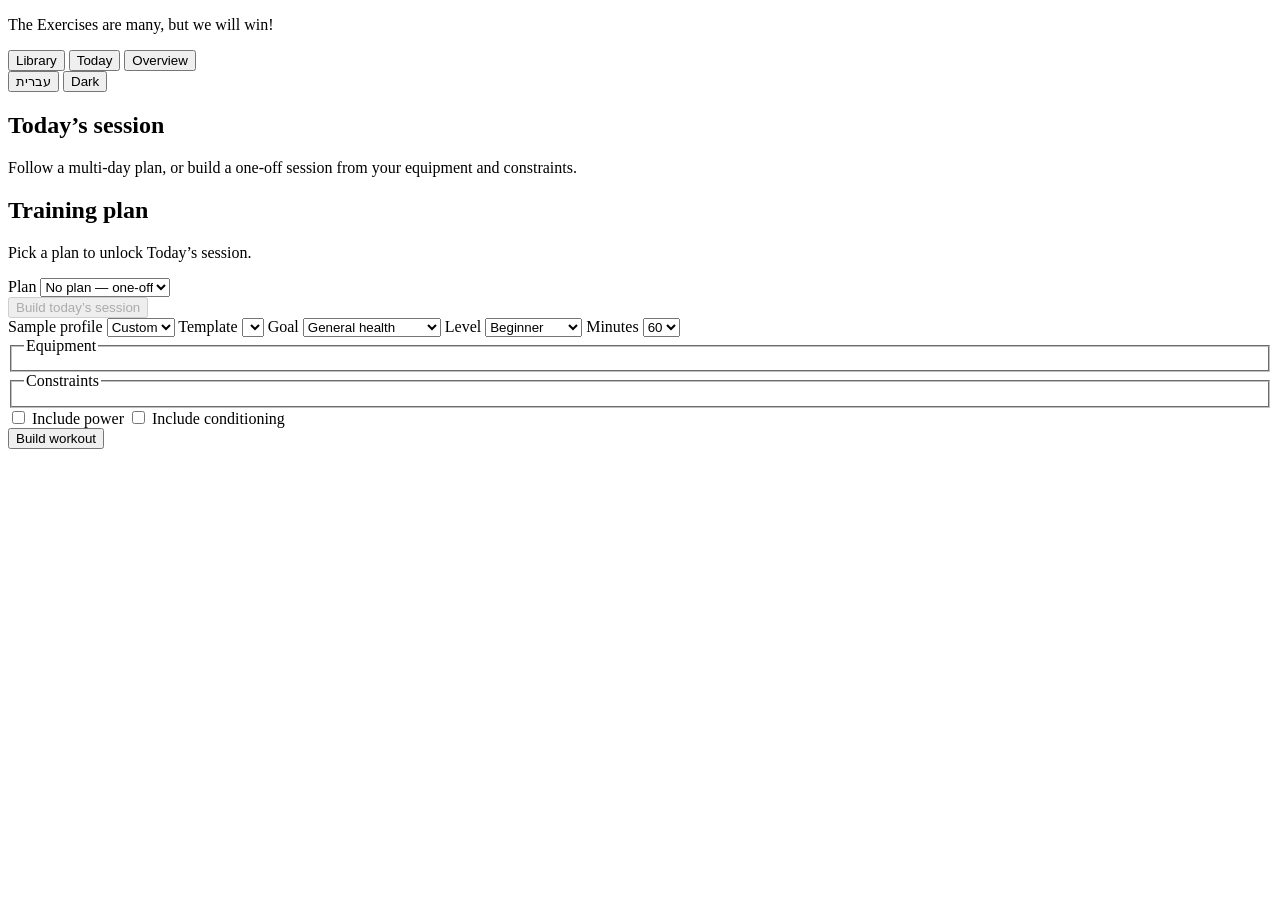
==== ui/public/index.html @ 722dbced "Add warm-up/cooldown, Today home, Hebrew UI, and demo cues. Constraint-aware prep and cooldown block" ====
<!DOCTYPE html>
<html lang="en">
<head>
  <meta charset="UTF-8" />
  <meta name="viewport" content="width=device-width, initial-scale=1" />
  <title>Tziki Gym Bro</title>
  <script>
    (function () {
      try {
        var t = localStorage.getItem("gym-trainer-theme");
        if (t === "dark" || (!t && window.matchMedia("(prefers-color-scheme: dark)").matches)) {
          document.documentElement.setAttribute("data-theme", "dark");
        }
        var lang = localStorage.getItem("gym-trainer-lang");
        if (lang === "he") {
          document.documentElement.lang = "he";
          document.documentElement.dir = "rtl";
        }
      } catch (e) {}
    })();
  </script>
  <link rel="preconnect" href="https://fonts.googleapis.com" />
  <link rel="preconnect" href="https://fonts.gstatic.com" crossorigin />
  <link href="https://fonts.googleapis.com/css2?family=Heebo:wght@500;700;800&family=IBM+Plex+Mono:wght@400;500&family=IBM+Plex+Sans:wght@400;500;600&family=Syne:wght@600;700;800&display=swap" rel="stylesheet" />
  <link rel="stylesheet" href="/styles.css" />
</head>
<body>
  <div class="noise" aria-hidden="true"></div>
  <header class="top">
    <div class="brand">
      <p class="brand-mark" data-i18n="slogan">The Exercises are many, but we will win!</p>
    </div>
    <div class="top-actions">
      <nav class="tabs" role="tablist">
        <button type="button" class="tab" data-tab="library" role="tab" aria-selected="false" data-i18n="tab_library">Library</button>
        <button type="button" class="tab is-active" data-tab="generate" role="tab" aria-selected="true" data-i18n="tab_generate">Today</button>
        <button type="button" class="tab" data-tab="overview" role="tab" aria-selected="false" data-i18n="tab_overview">Overview</button>
      </nav>
      <button type="button" id="lang-toggle" class="theme-toggle" data-i18n="lang_toggle" data-i18n-title="lang_toggle_title" title="Switch to Hebrew">עברית</button>
      <button type="button" id="theme-toggle" class="theme-toggle" aria-pressed="false" title="Toggle dark mode" data-i18n="theme_dark">Dark</button>
    </div>
  </header>

  <main>
    <section id="panel-library" class="panel" role="tabpanel" hidden>
      <div class="panel-head">
        <h1 data-i18n="library_title">Exercise library</h1>
        <p class="lede" id="library-count" data-i18n="library_loading">Loading…</p>
      </div>
      <div class="filters">
        <label class="field">
          <span data-i18n="search">Search</span>
          <input id="filter-q" type="search" data-i18n-placeholder="search_ph" placeholder="Name or cue" autocomplete="off" />
        </label>
        <label class="field">
          <span data-i18n="pattern">Pattern</span>
          <select id="filter-pattern">
            <option value="" data-i18n="all_patterns">All patterns</option>
          </select>
        </label>
        <label class="field">
          <span data-i18n="skill">Skill</span>
          <select id="filter-skill">
            <option value="" data-i18n="all_skills">All skills</option>
            <option value="beginner" data-i18n="beginner">Beginner</option>
            <option value="intermediate" data-i18n="intermediate">Intermediate</option>
            <option value="advanced" data-i18n="advanced">Advanced</option>
          </select>
        </label>
        <label class="field">
          <span data-i18n="equipment">Equipment</span>
          <select id="filter-equipment">
            <option value="" data-i18n="any">Any</option>
          </select>
        </label>
      </div>
      <div id="exercise-list" class="exercise-list"></div>
      <aside id="exercise-detail" class="detail" hidden></aside>
    </section>

    <section id="panel-generate" class="panel is-active" role="tabpanel">
      <div class="panel-head">
        <h1 data-i18n="generate_title">Today’s session</h1>
        <p class="lede" data-i18n="generate_lede">Follow a multi-day plan, or build a one-off session from your equipment and constraints.</p>
      </div>
      <section class="plan-card" id="plan-card">
        <div class="plan-card-head">
          <h2 data-i18n="plan_title">Training plan</h2>
          <p class="move-meta" id="plan-desc" data-i18n="plan_desc_empty">Pick a plan to unlock Today’s session.</p>
        </div>
        <label class="field">
          <span data-i18n="plan">Plan</span>
          <select id="plan-select">
            <option value="" data-i18n="plan_none">No plan — one-off</option>
          </select>
        </label>
        <p class="plan-today" id="plan-today-label" hidden></p>
        <div class="plan-actions">
          <button type="button" class="btn-primary" id="build-today-btn" disabled data-i18n="build_today">Build today’s session</button>
          <button type="button" class="btn-secondary" id="clear-plan-btn" hidden data-i18n="clear_plan">Clear plan</button>
        </div>
      </section>
      <div class="generate-layout">
        <form id="generate-form" class="generate-form">
          <label class="field">
            <span data-i18n="sample_profile">Sample profile</span>
            <select id="profile-select">
              <option value="" data-i18n="custom">Custom</option>
            </select>
          </label>
          <label class="field">
            <span data-i18n="template">Template</span>
            <select id="template-select"></select>
          </label>
          <label class="field">
            <span data-i18n="goal">Goal</span>
            <select id="goal">
              <option value="general_health" data-i18n="general_health">General health</option>
              <option value="muscle" data-i18n="muscle">Muscle</option>
              <option value="strength" data-i18n="strength">Strength</option>
              <option value="fat_loss" data-i18n="fat_loss">Fat loss</option>
              <option value="athleticism" data-i18n="athleticism">Athleticism</option>
              <option value="pain_management_support" data-i18n="pain_management_support">Pain-aware support</option>
            </select>
          </label>
          <label class="field">
            <span data-i18n="level">Level</span>
            <select id="level">
              <option value="beginner" data-i18n="beginner">Beginner</option>
              <option value="intermediate" data-i18n="intermediate">Intermediate</option>
              <option value="advanced" data-i18n="advanced">Advanced</option>
            </select>
          </label>
          <label class="field">
            <span data-i18n="minutes">Minutes</span>
            <select id="minutes">
              <option value="30">30</option>
              <option value="40">40</option>
              <option value="45">45</option>
              <option value="60" selected>60</option>
              <option value="75">75</option>
            </select>
          </label>
          <fieldset class="check-set">
            <legend data-i18n="equipment">Equipment</legend>
            <div id="equipment-checks" class="checks"></div>
          </fieldset>
          <fieldset class="check-set">
            <legend data-i18n="constraints">Constraints</legend>
            <div id="constraint-checks" class="checks"></div>
          </fieldset>
          <div class="flag-row">
            <label class="check"><input type="checkbox" id="include_power" /> <span data-i18n="include_power">Include power</span></label>
            <label class="check"><input type="checkbox" id="include_conditioning" /> <span data-i18n="include_conditioning">Include conditioning</span></label>
          </div>
          <button type="submit" class="btn-primary" data-i18n="build_workout">Build workout</button>
          <p id="generate-status" class="status" role="status"></p>
        </form>
        <div id="workout-out" class="workout-out" aria-live="polite"></div>
      </div>
    </section>

    <section id="panel-overview" class="panel" role="tabpanel" hidden>
      <div class="panel-head">
        <h1 data-i18n="overview_title">What’s in the box</h1>
        <p class="lede" data-i18n="overview_lede">Knowledge base → exercise library → session generator. This UI is a preview of those pieces.</p>
      </div>
      <div id="overview-stats" class="stat-grid"></div>
      <div class="history-section">
        <h2 data-i18n="history_title">Recent sessions</h2>
        <p class="lede" data-i18n="history_lede">Finished workouts on this device — used for load suggestions and plan variety.</p>
        <div id="history-list" class="history-list"></div>
      </div>
      <div class="backup-section">
        <h2 data-i18n="backup_title">Backup</h2>
        <p class="lede" data-i18n="backup_lede">Progress lives in this browser only. Export a file to keep it safe, or restore on another device.</p>
        <div class="backup-actions">
          <button type="button" class="btn-primary" id="export-backup-btn" data-i18n="export_backup">Export backup</button>
          <label class="btn-secondary backup-import">
            <span data-i18n="import_backup">Import backup</span>
            <input type="file" id="import-backup-input" accept="application/json,.json" hidden />
          </label>
        </div>
        <p id="backup-status" class="status" role="status"></p>
      </div>
      <div class="overview-copy">
        <article>
          <h2 data-i18n="patterns_title">Patterns</h2>
          <p data-i18n="patterns_body">Push, pull, hinge, squat, lunge, carry, rotate, locomotion, corrective — tagged for substitution and coverage checks.</p>
        </article>
        <article>
          <h2 data-i18n="hierarchy_title">Hierarchy</h2>
          <p data-i18n="hierarchy_body">Prep and correctives before heavy load; power before strength when both appear; constraints soft-gate risky variations.</p>
        </article>
        <article>
          <h2 data-i18n="sources_title">Sources</h2>
          <p data-i18n="sources_body">Principles distilled from Athlean-X, FMS/Cook, Boyle, Dan John, McGill, EXOS, and related systems — see knowledge/.</p>
        </article>
      </div>
    </section>
  </main>

  <script src="/app.js" type="module"></script>
</body>
</html>
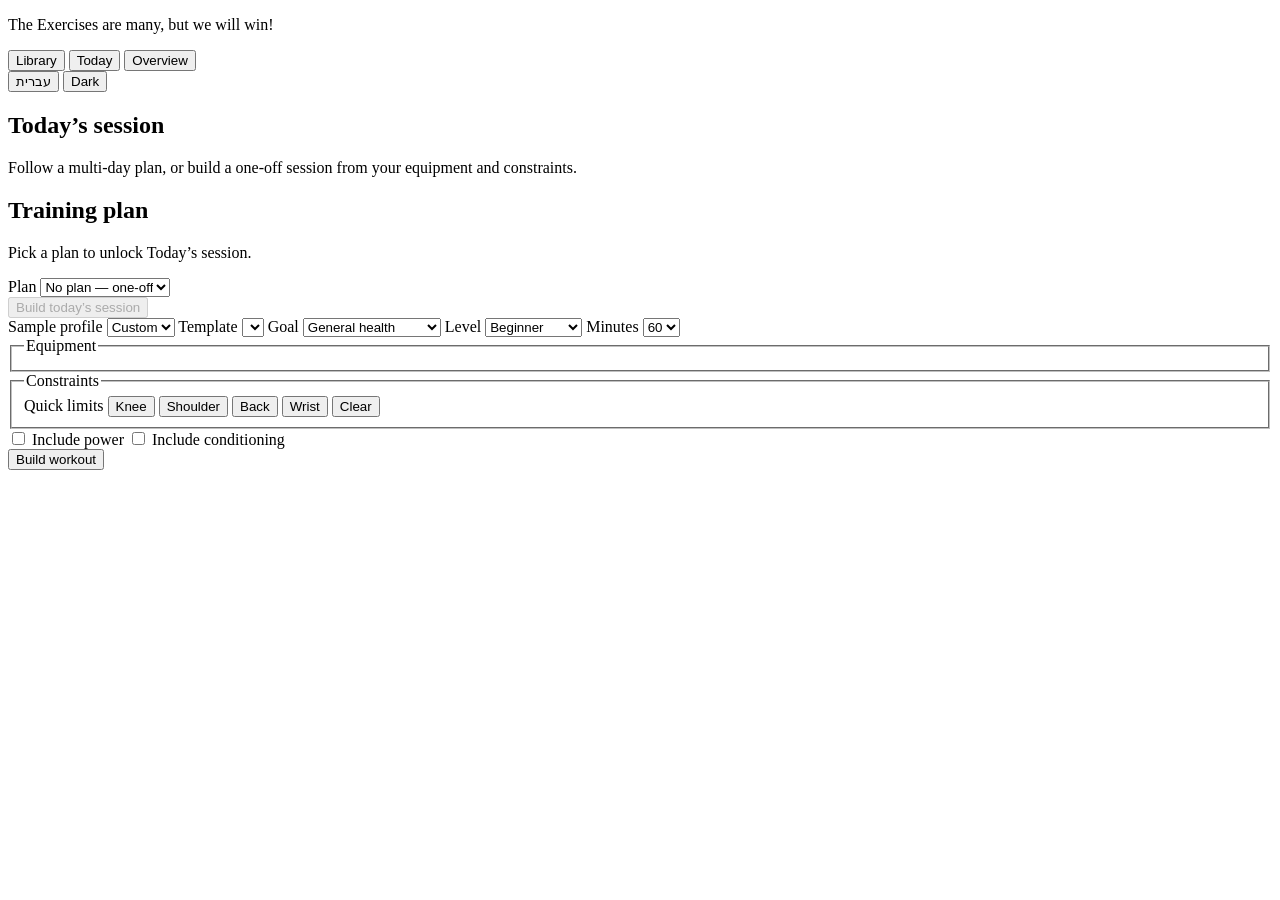
==== commit 9a915751: "Add set logging, weekly review, deload, family progress, and injury presets. Track sets in-session, " ====
--- a/ui/public/index.html
+++ b/ui/public/index.html
@@ -2,7 +2,11 @@
 <html lang="en">
 <head>
   <meta charset="UTF-8" />
-  <meta name="viewport" content="width=device-width, initial-scale=1" />
+  <meta name="viewport" content="width=device-width, initial-scale=1, viewport-fit=cover" />
+  <meta name="theme-color" content="#1a2744" />
+  <meta name="apple-mobile-web-app-capable" content="yes" />
+  <meta name="apple-mobile-web-app-status-bar-style" content="black-translucent" />
+  <meta name="mobile-web-app-capable" content="yes" />
   <title>Tziki Gym Bro</title>
   <script>
     (function () {
@@ -23,9 +27,18 @@
   <link rel="preconnect" href="https://fonts.gstatic.com" crossorigin />
   <link href="https://fonts.googleapis.com/css2?family=Heebo:wght@500;700;800&family=IBM+Plex+Mono:wght@400;500&family=IBM+Plex+Sans:wght@400;500;600&family=Syne:wght@600;700;800&display=swap" rel="stylesheet" />
   <link rel="stylesheet" href="/styles.css" />
+  <link rel="manifest" href="/manifest.webmanifest" />
+  <link rel="apple-touch-icon" href="/icons/icon-192.png" />
 </head>
 <body>
   <div class="noise" aria-hidden="true"></div>
+  <div id="rest-timer" class="rest-timer" hidden>
+    <div class="rest-timer-inner">
+      <span id="rest-timer-label" data-i18n="rest">Rest</span>
+      <strong id="rest-timer-count">0:00</strong>
+      <button type="button" class="btn-secondary" id="rest-timer-skip" data-i18n="rest_skip">Skip</button>
+    </div>
+  </div>
   <header class="top">
     <div class="brand">
       <p class="brand-mark" data-i18n="slogan">The Exercises are many, but we will win!</p>
@@ -147,6 +160,14 @@
           </fieldset>
           <fieldset class="check-set">
             <legend data-i18n="constraints">Constraints</legend>
+            <div class="injury-presets" role="group" aria-label="Injury presets">
+              <span class="injury-label" data-i18n="injury_presets">Quick limits</span>
+              <button type="button" class="chip-btn" data-injury="knee" data-i18n="injury_knee">Knee</button>
+              <button type="button" class="chip-btn" data-injury="shoulder" data-i18n="injury_shoulder">Shoulder</button>
+              <button type="button" class="chip-btn" data-injury="back" data-i18n="injury_back">Back</button>
+              <button type="button" class="chip-btn" data-injury="wrist" data-i18n="injury_wrist">Wrist</button>
+              <button type="button" class="chip-btn" data-injury="clear" data-i18n="injury_clear">Clear</button>
+            </div>
             <div id="constraint-checks" class="checks"></div>
           </fieldset>
           <div class="flag-row">
@@ -166,10 +187,29 @@
         <p class="lede" data-i18n="overview_lede">Knowledge base → exercise library → session generator. This UI is a preview of those pieces.</p>
       </div>
       <div id="overview-stats" class="stat-grid"></div>
+      <div class="weekly-section">
+        <h2 data-i18n="weekly_title">This week</h2>
+        <p class="lede" data-i18n="weekly_lede">Feel trends, pattern volume, and load progress from the last 7 days.</p>
+        <div id="weekly-review" class="weekly-review"></div>
+      </div>
       <div class="history-section">
         <h2 data-i18n="history_title">Recent sessions</h2>
         <p class="lede" data-i18n="history_lede">Finished workouts on this device — used for load suggestions and plan variety.</p>
         <div id="history-list" class="history-list"></div>
+      </div>
+      <div class="backup-section" id="voice-clip-section">
+        <h2 data-i18n="voice_title">Workout start voice</h2>
+        <p class="lede" data-i18n="voice_lede">Upload or record your own clip. It plays when a workout starts; system Hebrew TTS is the fallback.</p>
+        <p id="voice-clip-status" class="status" role="status" data-i18n="voice_none">No custom clip yet — using spoken TTS.</p>
+        <div class="backup-actions">
+          <label class="btn-secondary backup-import">
+            <span data-i18n="voice_upload">Upload audio</span>
+            <input type="file" id="voice-upload-input" accept="audio/*" hidden />
+          </label>
+          <button type="button" class="btn-secondary" id="voice-record-btn" data-i18n="voice_record">Record</button>
+          <button type="button" class="btn-secondary" id="voice-preview-btn" data-i18n="voice_preview" disabled>Preview</button>
+          <button type="button" class="btn-secondary" id="voice-clear-btn" data-i18n="voice_clear" disabled>Clear</button>
+        </div>
       </div>
       <div class="backup-section">
         <h2 data-i18n="backup_title">Backup</h2>
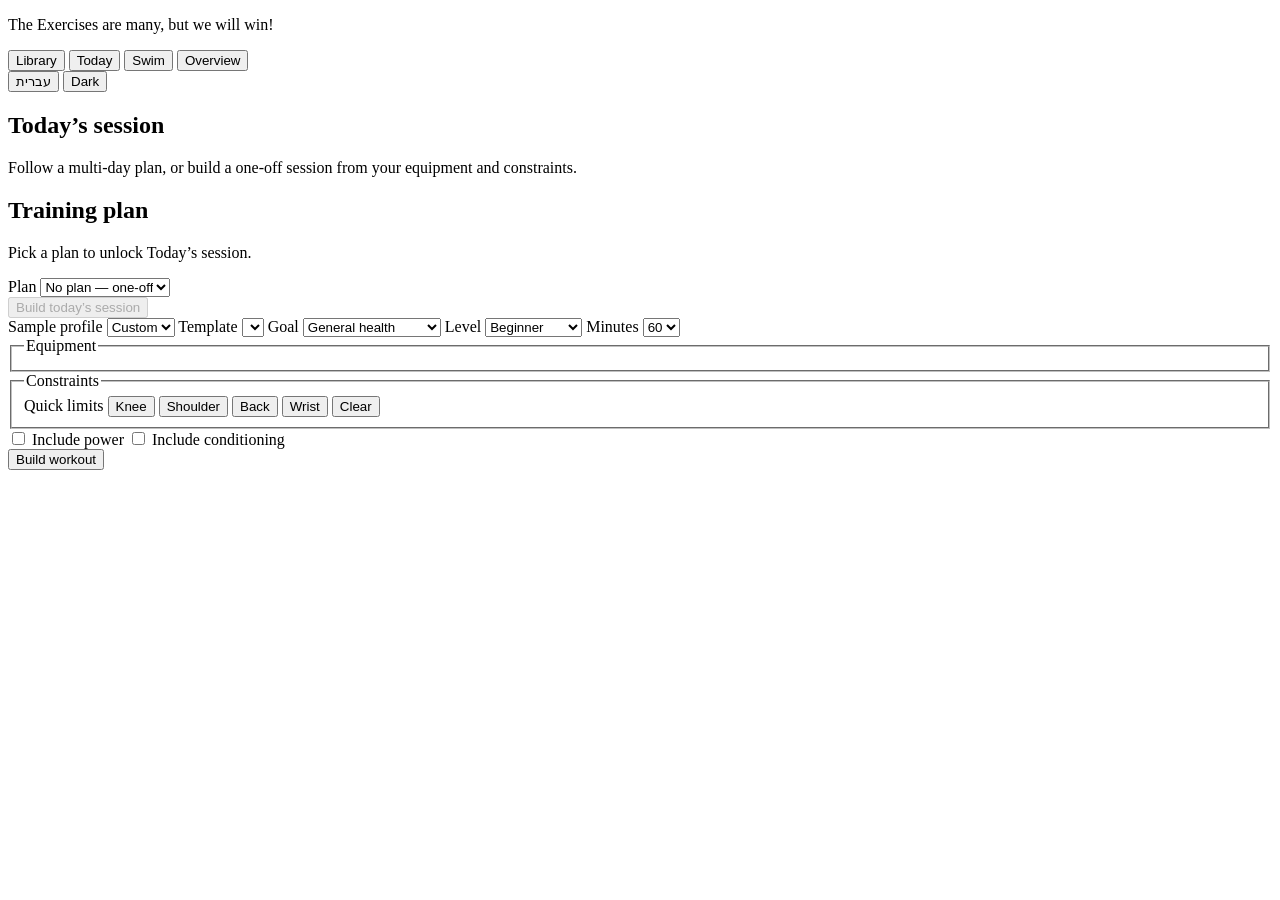
==== commit 1fe0344d: "Add Total Immersion swim section with drill catalog, session builder, and progress tracking Co-autho" ====
--- a/ui/public/index.html
+++ b/ui/public/index.html
@@ -47,6 +47,7 @@
       <nav class="tabs" role="tablist">
         <button type="button" class="tab" data-tab="library" role="tab" aria-selected="false" data-i18n="tab_library">Library</button>
         <button type="button" class="tab is-active" data-tab="generate" role="tab" aria-selected="true" data-i18n="tab_generate">Today</button>
+        <button type="button" class="tab" data-tab="swim" role="tab" aria-selected="false" data-i18n="tab_swim">Swim</button>
         <button type="button" class="tab" data-tab="overview" role="tab" aria-selected="false" data-i18n="tab_overview">Overview</button>
       </nav>
       <button type="button" id="lang-toggle" class="theme-toggle" data-i18n="lang_toggle" data-i18n-title="lang_toggle_title" title="Switch to Hebrew">עברית</button>
@@ -181,6 +182,26 @@
       </div>
     </section>
 
+    <section id="panel-swim" class="panel" role="tabpanel" hidden>
+      <div class="panel-head">
+        <p class="eyebrow">Total Immersion</p>
+        <h1 data-i18n="swim_title">Advanced swim practice</h1>
+        <p class="lede" data-i18n="swim_lede">Build focused sessions from the TI drill progression and track technique, effort, and stroke efficiency.</p>
+      </div>
+      <div id="ti-curriculum" class="ti-curriculum" aria-label="Total Immersion skill progression"></div>
+      <div id="ti-active" class="workout-out ti-active-session" hidden></div>
+      <div id="ti-builder"></div>
+      <section class="ti-progress-section">
+        <div class="ti-section-head">
+          <div>
+            <h2 data-i18n="swim_progress_title">Swimming progress</h2>
+            <p class="lede" data-i18n="swim_progress_lede">Completed TI sessions saved on this device.</p>
+          </div>
+        </div>
+        <div id="ti-progress"></div>
+      </section>
+    </section>
+
     <section id="panel-overview" class="panel" role="tabpanel" hidden>
       <div class="panel-head">
         <h1 data-i18n="overview_title">What’s in the box</h1>
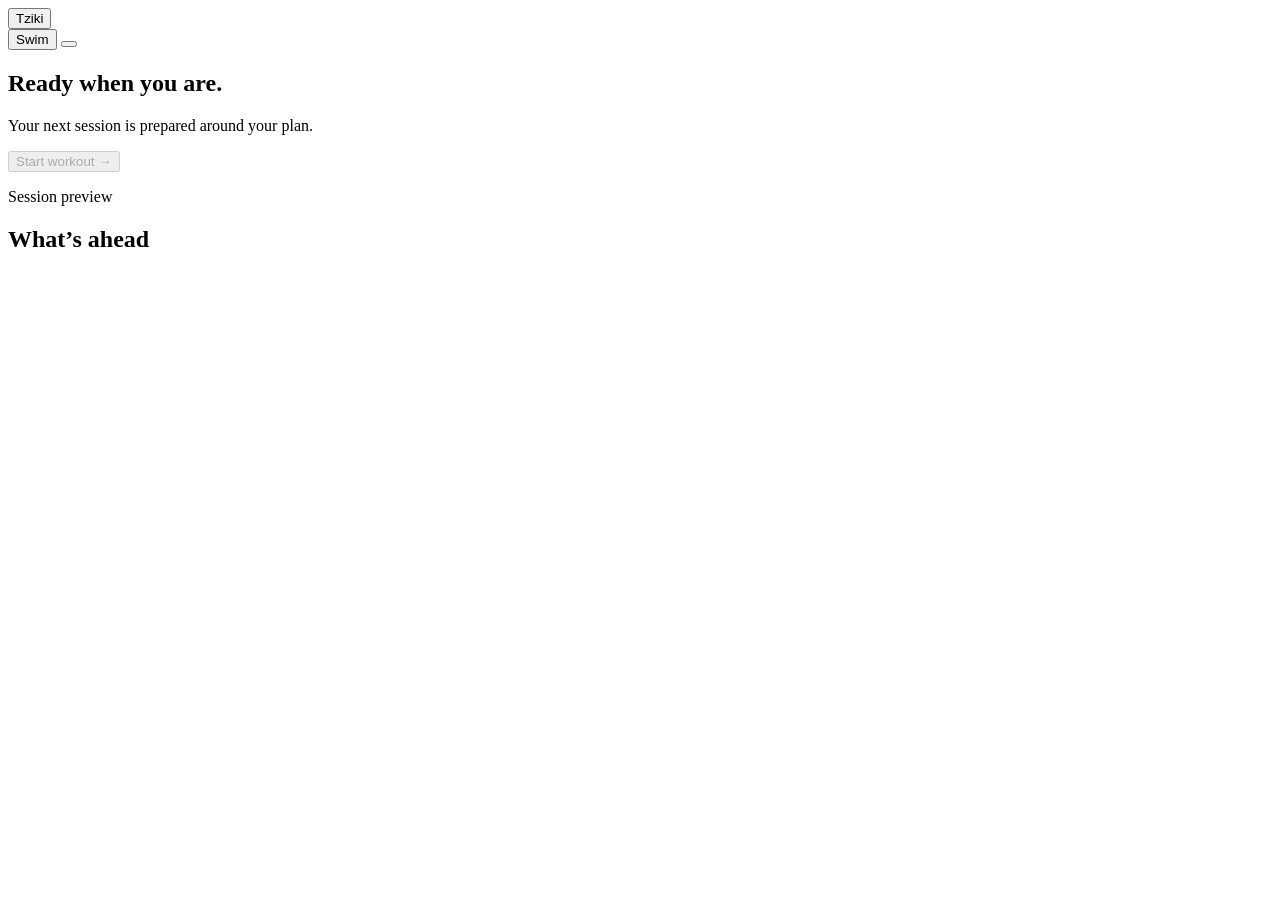
==== commit fee42624: "Redesign the app around a guided workout flow and a quieter light interface. Co-authored-by: Cursor " ====
--- a/ui/public/index.html
+++ b/ui/public/index.html
@@ -3,18 +3,14 @@
 <head>
   <meta charset="UTF-8" />
   <meta name="viewport" content="width=device-width, initial-scale=1, viewport-fit=cover" />
-  <meta name="theme-color" content="#1a2744" />
+  <meta name="theme-color" content="#f7f4ee" />
   <meta name="apple-mobile-web-app-capable" content="yes" />
-  <meta name="apple-mobile-web-app-status-bar-style" content="black-translucent" />
+  <meta name="apple-mobile-web-app-status-bar-style" content="default" />
   <meta name="mobile-web-app-capable" content="yes" />
   <title>Tziki Gym Bro</title>
   <script>
     (function () {
       try {
-        var t = localStorage.getItem("gym-trainer-theme");
-        if (t === "dark" || (!t && window.matchMedia("(prefers-color-scheme: dark)").matches)) {
-          document.documentElement.setAttribute("data-theme", "dark");
-        }
         var lang = localStorage.getItem("gym-trainer-lang");
         if (lang === "he") {
           document.documentElement.lang = "he";
@@ -25,239 +21,175 @@
   </script>
   <link rel="preconnect" href="https://fonts.googleapis.com" />
   <link rel="preconnect" href="https://fonts.gstatic.com" crossorigin />
-  <link href="https://fonts.googleapis.com/css2?family=Heebo:wght@500;700;800&family=IBM+Plex+Mono:wght@400;500&family=IBM+Plex+Sans:wght@400;500;600&family=Syne:wght@600;700;800&display=swap" rel="stylesheet" />
+  <link href="https://fonts.googleapis.com/css2?family=Heebo:wght@400;500;600;700&family=Manrope:wght@400;500;600;700&family=Newsreader:opsz,wght@6..72,500;6..72,600&display=swap" rel="stylesheet" />
   <link rel="stylesheet" href="/styles.css" />
   <link rel="manifest" href="/manifest.webmanifest" />
   <link rel="apple-touch-icon" href="/icons/icon-192.png" />
 </head>
 <body>
-  <div class="noise" aria-hidden="true"></div>
-  <div id="rest-timer" class="rest-timer" hidden>
-    <div class="rest-timer-inner">
-      <span id="rest-timer-label" data-i18n="rest">Rest</span>
-      <strong id="rest-timer-count">0:00</strong>
-      <button type="button" class="btn-secondary" id="rest-timer-skip" data-i18n="rest_skip">Skip</button>
-    </div>
-  </div>
-  <header class="top">
-    <div class="brand">
-      <p class="brand-mark" data-i18n="slogan">The Exercises are many, but we will win!</p>
-    </div>
-    <div class="top-actions">
-      <nav class="tabs" role="tablist">
-        <button type="button" class="tab" data-tab="library" role="tab" aria-selected="false" data-i18n="tab_library">Library</button>
-        <button type="button" class="tab is-active" data-tab="generate" role="tab" aria-selected="true" data-i18n="tab_generate">Today</button>
-        <button type="button" class="tab" data-tab="swim" role="tab" aria-selected="false" data-i18n="tab_swim">Swim</button>
-        <button type="button" class="tab" data-tab="overview" role="tab" aria-selected="false" data-i18n="tab_overview">Overview</button>
-      </nav>
-      <button type="button" id="lang-toggle" class="theme-toggle" data-i18n="lang_toggle" data-i18n-title="lang_toggle_title" title="Switch to Hebrew">עברית</button>
-      <button type="button" id="theme-toggle" class="theme-toggle" aria-pressed="false" title="Toggle dark mode" data-i18n="theme_dark">Dark</button>
+  <header class="app-header">
+    <button type="button" class="brand-button" data-route="gym" aria-label="Tziki Gym Bro home">
+      <span class="brand-dot" aria-hidden="true"></span>
+      <span>Tziki</span>
+    </button>
+    <div class="header-actions">
+      <button type="button" class="text-button mode-switch" id="swim-shortcut" data-route="swim" data-i18n="swim">Swim</button>
+      <button type="button" class="icon-button" id="menu-toggle" aria-label="Open menu" aria-expanded="false">
+        <span></span><span></span>
+      </button>
     </div>
   </header>
 
-  <main>
-    <section id="panel-library" class="panel" role="tabpanel" hidden>
-      <div class="panel-head">
-        <h1 data-i18n="library_title">Exercise library</h1>
-        <p class="lede" id="library-count" data-i18n="library_loading">Loading…</p>
+  <aside id="app-menu" class="app-menu" hidden>
+    <div class="menu-backdrop" data-menu-close></div>
+    <nav class="menu-sheet" aria-label="App menu">
+      <div class="menu-head">
+        <p class="eyebrow" data-i18n="navigate">Navigate</p>
+        <button type="button" class="icon-button close-button" data-menu-close aria-label="Close menu">×</button>
       </div>
-      <div class="filters">
-        <label class="field">
-          <span data-i18n="search">Search</span>
-          <input id="filter-q" type="search" data-i18n-placeholder="search_ph" placeholder="Name or cue" autocomplete="off" />
-        </label>
-        <label class="field">
-          <span data-i18n="pattern">Pattern</span>
-          <select id="filter-pattern">
-            <option value="" data-i18n="all_patterns">All patterns</option>
-          </select>
-        </label>
-        <label class="field">
-          <span data-i18n="skill">Skill</span>
-          <select id="filter-skill">
-            <option value="" data-i18n="all_skills">All skills</option>
-            <option value="beginner" data-i18n="beginner">Beginner</option>
-            <option value="intermediate" data-i18n="intermediate">Intermediate</option>
-            <option value="advanced" data-i18n="advanced">Advanced</option>
-          </select>
-        </label>
-        <label class="field">
-          <span data-i18n="equipment">Equipment</span>
-          <select id="filter-equipment">
-            <option value="" data-i18n="any">Any</option>
-          </select>
-        </label>
-      </div>
-      <div id="exercise-list" class="exercise-list"></div>
-      <aside id="exercise-detail" class="detail" hidden></aside>
-    </section>
+      <button type="button" class="menu-link" data-route="gym"><span data-i18n="today">Today</span><span>01</span></button>
+      <button type="button" class="menu-link" data-route="library"><span data-i18n="library">Library</span><span>02</span></button>
+      <button type="button" class="menu-link" data-route="swim"><span data-i18n="swim">Swim</span><span>03</span></button>
+      <button type="button" class="menu-link" data-route="settings"><span data-i18n="settings">Settings</span><span>04</span></button>
+    </nav>
+  </aside>
 
-    <section id="panel-generate" class="panel is-active" role="tabpanel">
-      <div class="panel-head">
-        <h1 data-i18n="generate_title">Today’s session</h1>
-        <p class="lede" data-i18n="generate_lede">Follow a multi-day plan, or build a one-off session from your equipment and constraints.</p>
-      </div>
-      <section class="plan-card" id="plan-card">
-        <div class="plan-card-head">
-          <h2 data-i18n="plan_title">Training plan</h2>
-          <p class="move-meta" id="plan-desc" data-i18n="plan_desc_empty">Pick a plan to unlock Today’s session.</p>
+  <main id="app-main">
+    <section id="screen-onboarding" class="screen onboarding-screen" hidden>
+      <div class="onboarding-shell">
+        <div class="onboarding-top">
+          <span class="brand-lockup"><span class="brand-dot"></span> Tziki</span>
+          <span id="onboarding-step-label" class="step-label"></span>
         </div>
-        <label class="field">
-          <span data-i18n="plan">Plan</span>
-          <select id="plan-select">
-            <option value="" data-i18n="plan_none">No plan — one-off</option>
-          </select>
-        </label>
-        <p class="plan-today" id="plan-today-label" hidden></p>
-        <div class="plan-actions">
-          <button type="button" class="btn-primary" id="build-today-btn" disabled data-i18n="build_today">Build today’s session</button>
-          <button type="button" class="btn-secondary" id="clear-plan-btn" hidden data-i18n="clear_plan">Clear plan</button>
-        </div>
-      </section>
-      <div class="generate-layout">
-        <form id="generate-form" class="generate-form">
-          <label class="field">
-            <span data-i18n="sample_profile">Sample profile</span>
-            <select id="profile-select">
-              <option value="" data-i18n="custom">Custom</option>
-            </select>
-          </label>
-          <label class="field">
-            <span data-i18n="template">Template</span>
-            <select id="template-select"></select>
-          </label>
-          <label class="field">
-            <span data-i18n="goal">Goal</span>
-            <select id="goal">
-              <option value="general_health" data-i18n="general_health">General health</option>
-              <option value="muscle" data-i18n="muscle">Muscle</option>
-              <option value="strength" data-i18n="strength">Strength</option>
-              <option value="fat_loss" data-i18n="fat_loss">Fat loss</option>
-              <option value="athleticism" data-i18n="athleticism">Athleticism</option>
-              <option value="pain_management_support" data-i18n="pain_management_support">Pain-aware support</option>
-            </select>
-          </label>
-          <label class="field">
-            <span data-i18n="level">Level</span>
-            <select id="level">
-              <option value="beginner" data-i18n="beginner">Beginner</option>
-              <option value="intermediate" data-i18n="intermediate">Intermediate</option>
-              <option value="advanced" data-i18n="advanced">Advanced</option>
-            </select>
-          </label>
-          <label class="field">
-            <span data-i18n="minutes">Minutes</span>
-            <select id="minutes">
-              <option value="30">30</option>
-              <option value="40">40</option>
-              <option value="45">45</option>
-              <option value="60" selected>60</option>
-              <option value="75">75</option>
-            </select>
-          </label>
-          <fieldset class="check-set">
-            <legend data-i18n="equipment">Equipment</legend>
-            <div id="equipment-checks" class="checks"></div>
-          </fieldset>
-          <fieldset class="check-set">
-            <legend data-i18n="constraints">Constraints</legend>
-            <div class="injury-presets" role="group" aria-label="Injury presets">
-              <span class="injury-label" data-i18n="injury_presets">Quick limits</span>
-              <button type="button" class="chip-btn" data-injury="knee" data-i18n="injury_knee">Knee</button>
-              <button type="button" class="chip-btn" data-injury="shoulder" data-i18n="injury_shoulder">Shoulder</button>
-              <button type="button" class="chip-btn" data-injury="back" data-i18n="injury_back">Back</button>
-              <button type="button" class="chip-btn" data-injury="wrist" data-i18n="injury_wrist">Wrist</button>
-              <button type="button" class="chip-btn" data-injury="clear" data-i18n="injury_clear">Clear</button>
-            </div>
-            <div id="constraint-checks" class="checks"></div>
-          </fieldset>
-          <div class="flag-row">
-            <label class="check"><input type="checkbox" id="include_power" /> <span data-i18n="include_power">Include power</span></label>
-            <label class="check"><input type="checkbox" id="include_conditioning" /> <span data-i18n="include_conditioning">Include conditioning</span></label>
-          </div>
-          <button type="submit" class="btn-primary" data-i18n="build_workout">Build workout</button>
-          <p id="generate-status" class="status" role="status"></p>
-        </form>
-        <div id="workout-out" class="workout-out" aria-live="polite"></div>
+        <div class="progress-line" aria-hidden="true"><span id="onboarding-progress"></span></div>
+        <div id="onboarding-content" class="onboarding-content"></div>
       </div>
     </section>
 
-    <section id="panel-swim" class="panel" role="tabpanel" hidden>
-      <div class="panel-head">
-        <p class="eyebrow">Total Immersion</p>
-        <h1 data-i18n="swim_title">Advanced swim practice</h1>
-        <p class="lede" data-i18n="swim_lede">Build focused sessions from the TI drill progression and track technique, effort, and stroke efficiency.</p>
+    <section id="screen-gym" class="screen gym-screen">
+      <div id="gym-home" class="page-shell home-shell">
+        <div class="home-intro">
+          <p class="eyebrow" id="home-date"></p>
+          <h1 data-i18n="ready_title">Ready when you are.</h1>
+          <p class="lede" data-i18n="ready_lede">Your next session is prepared around your plan.</p>
+        </div>
+        <article id="today-card" class="today-card">
+          <div id="today-card-content" class="today-card-content">
+            <div class="skeleton title-skeleton"></div>
+            <div class="skeleton line-skeleton"></div>
+          </div>
+          <button type="button" id="start-workout" class="primary-action" disabled>
+            <span data-i18n="start_workout">Start workout</span>
+            <span aria-hidden="true">→</span>
+          </button>
+        </article>
+        <section class="preview-section">
+          <div class="section-heading">
+            <div>
+              <p class="eyebrow" data-i18n="session_preview">Session preview</p>
+              <h2 data-i18n="whats_ahead">What’s ahead</h2>
+            </div>
+            <span id="preview-count" class="quiet-meta"></span>
+          </div>
+          <div id="home-preview" class="home-preview"></div>
+        </section>
       </div>
-      <div id="ti-curriculum" class="ti-curriculum" aria-label="Total Immersion skill progression"></div>
-      <div id="ti-active" class="workout-out ti-active-session" hidden></div>
+
+      <div id="workout-view" class="workout-view" hidden>
+        <div class="workout-topbar">
+          <button type="button" class="back-button" id="workout-home" aria-label="Back to today">←</button>
+          <div>
+            <p class="eyebrow" data-i18n="in_progress">In progress</p>
+            <strong id="workout-title"></strong>
+          </div>
+          <span id="workout-progress-label" class="quiet-meta"></span>
+        </div>
+        <div class="workout-progress"><span id="workout-progress-bar"></span></div>
+        <div id="current-exercise" class="current-exercise"></div>
+        <section class="queue-section">
+          <div class="section-heading compact">
+            <h2 data-i18n="exercise_queue">Exercise queue</h2>
+            <span class="quiet-meta" data-i18n="tap_to_jump">Tap to jump</span>
+          </div>
+          <div id="exercise-queue" class="exercise-queue"></div>
+        </section>
+      </div>
+
+      <div id="summary-view" class="summary-view" hidden></div>
+    </section>
+
+    <section id="screen-library" class="screen page-shell" hidden>
+      <div class="page-title-row">
+        <div>
+          <p class="eyebrow" data-i18n="explore">Explore</p>
+          <h1 data-i18n="movement_library">Movement library</h1>
+          <p class="lede" data-i18n="library_lede">Discover movements by the way your body trains.</p>
+        </div>
+        <button type="button" class="back-button desktop-back" data-route="gym" aria-label="Back">←</button>
+      </div>
+      <label class="search-field">
+        <span class="sr-only" data-i18n="search">Search</span>
+        <span aria-hidden="true">⌕</span>
+        <input id="library-search" type="search" data-i18n-placeholder="search_exercises" placeholder="Search exercises" autocomplete="off" />
+      </label>
+      <div id="library-categories" class="category-strip"></div>
+      <div id="library-grid" class="library-grid"></div>
+      <div id="library-detail" class="detail-sheet" hidden></div>
+    </section>
+
+    <section id="screen-swim" class="screen page-shell swim-screen" hidden>
+      <div class="page-title-row">
+        <div>
+          <p class="eyebrow">Total Immersion</p>
+          <h1 data-i18n="swim_title">Build your swim.</h1>
+          <p class="lede" data-i18n="swim_lede">Compose a focused technique session from the drill progression.</p>
+        </div>
+        <button type="button" class="back-button desktop-back" data-route="gym" aria-label="Back">←</button>
+      </div>
+      <div id="ti-curriculum" class="ti-curriculum"></div>
+      <div id="ti-active" class="ti-active-session" hidden></div>
       <div id="ti-builder"></div>
       <section class="ti-progress-section">
-        <div class="ti-section-head">
+        <div class="section-heading">
           <div>
-            <h2 data-i18n="swim_progress_title">Swimming progress</h2>
-            <p class="lede" data-i18n="swim_progress_lede">Completed TI sessions saved on this device.</p>
+            <p class="eyebrow" data-i18n="swim_progress">Swim progress</p>
+            <h2 data-i18n="recent_swims">Recent swims</h2>
           </div>
         </div>
         <div id="ti-progress"></div>
       </section>
     </section>
 
-    <section id="panel-overview" class="panel" role="tabpanel" hidden>
-      <div class="panel-head">
-        <h1 data-i18n="overview_title">What’s in the box</h1>
-        <p class="lede" data-i18n="overview_lede">Knowledge base → exercise library → session generator. This UI is a preview of those pieces.</p>
+    <section id="screen-settings" class="screen page-shell settings-screen" hidden>
+      <div class="page-title-row">
+        <div>
+          <p class="eyebrow" data-i18n="preferences">Preferences</p>
+          <h1 data-i18n="settings">Settings</h1>
+          <p class="lede" data-i18n="settings_lede">Keep your training profile current.</p>
+        </div>
+        <button type="button" class="back-button desktop-back" data-route="gym" aria-label="Back">←</button>
       </div>
-      <div id="overview-stats" class="stat-grid"></div>
-      <div class="weekly-section">
-        <h2 data-i18n="weekly_title">This week</h2>
-        <p class="lede" data-i18n="weekly_lede">Feel trends, pattern volume, and load progress from the last 7 days.</p>
-        <div id="weekly-review" class="weekly-review"></div>
-      </div>
-      <div class="history-section">
-        <h2 data-i18n="history_title">Recent sessions</h2>
-        <p class="lede" data-i18n="history_lede">Finished workouts on this device — used for load suggestions and plan variety.</p>
-        <div id="history-list" class="history-list"></div>
-      </div>
-      <div class="backup-section" id="voice-clip-section">
-        <h2 data-i18n="voice_title">Workout start voice</h2>
-        <p class="lede" data-i18n="voice_lede">Upload or record your own clip. It plays when a workout starts; system Hebrew TTS is the fallback.</p>
-        <p id="voice-clip-status" class="status" role="status" data-i18n="voice_none">No custom clip yet — using spoken TTS.</p>
-        <div class="backup-actions">
-          <label class="btn-secondary backup-import">
-            <span data-i18n="voice_upload">Upload audio</span>
-            <input type="file" id="voice-upload-input" accept="audio/*" hidden />
-          </label>
-          <button type="button" class="btn-secondary" id="voice-record-btn" data-i18n="voice_record">Record</button>
-          <button type="button" class="btn-secondary" id="voice-preview-btn" data-i18n="voice_preview" disabled>Preview</button>
-          <button type="button" class="btn-secondary" id="voice-clear-btn" data-i18n="voice_clear" disabled>Clear</button>
+      <form id="settings-form" class="settings-form">
+        <label class="form-field"><span data-i18n="goal">Goal</span><select id="settings-goal"></select></label>
+        <label class="form-field"><span data-i18n="experience">Experience</span><select id="settings-level"></select></label>
+        <label class="form-field"><span data-i18n="days_week">Days per week</span><select id="settings-days"></select></label>
+        <fieldset class="settings-group">
+          <legend data-i18n="equipment">Equipment</legend>
+          <div id="settings-equipment" class="choice-grid compact-choices"></div>
+        </fieldset>
+        <fieldset class="settings-group">
+          <legend data-i18n="limitations">Limitations</legend>
+          <div id="settings-constraints" class="choice-grid compact-choices"></div>
+        </fieldset>
+        <div class="settings-language">
+          <span data-i18n="language">Language</span>
+          <div class="segmented">
+            <button type="button" data-language="en">English</button>
+            <button type="button" data-language="he">עברית</button>
+          </div>
         </div>
-      </div>
-      <div class="backup-section">
-        <h2 data-i18n="backup_title">Backup</h2>
-        <p class="lede" data-i18n="backup_lede">Progress lives in this browser only. Export a file to keep it safe, or restore on another device.</p>
-        <div class="backup-actions">
-          <button type="button" class="btn-primary" id="export-backup-btn" data-i18n="export_backup">Export backup</button>
-          <label class="btn-secondary backup-import">
-            <span data-i18n="import_backup">Import backup</span>
-            <input type="file" id="import-backup-input" accept="application/json,.json" hidden />
-          </label>
-        </div>
-        <p id="backup-status" class="status" role="status"></p>
-      </div>
-      <div class="overview-copy">
-        <article>
-          <h2 data-i18n="patterns_title">Patterns</h2>
-          <p data-i18n="patterns_body">Push, pull, hinge, squat, lunge, carry, rotate, locomotion, corrective — tagged for substitution and coverage checks.</p>
-        </article>
-        <article>
-          <h2 data-i18n="hierarchy_title">Hierarchy</h2>
-          <p data-i18n="hierarchy_body">Prep and correctives before heavy load; power before strength when both appear; constraints soft-gate risky variations.</p>
-        </article>
-        <article>
-          <h2 data-i18n="sources_title">Sources</h2>
-          <p data-i18n="sources_body">Principles distilled from Athlean-X, FMS/Cook, Boyle, Dan John, McGill, EXOS, and related systems — see knowledge/.</p>
-        </article>
-      </div>
+        <button type="submit" class="primary-action"><span data-i18n="save_changes">Save changes</span><span>→</span></button>
+      </form>
     </section>
   </main>
 
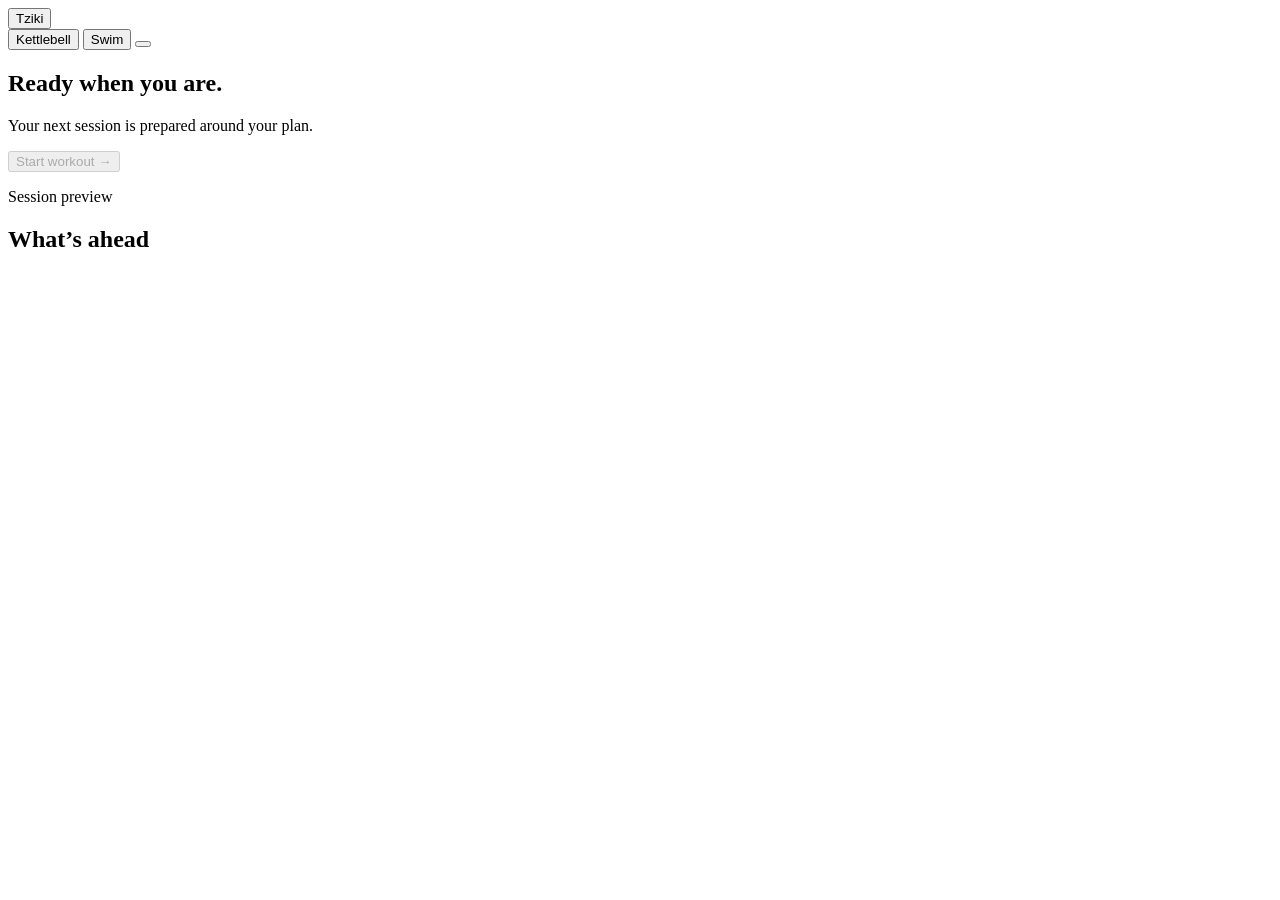
==== commit e66f758a: "Add a generated kettlebell session that runs itself for about twenty minutes." ====
--- a/ui/public/index.html
+++ b/ui/public/index.html
@@ -33,6 +33,7 @@
       <span>Tziki</span>
     </button>
     <div class="header-actions">
+      <button type="button" class="text-button mode-switch" id="kb-shortcut" data-route="kettlebell" data-i18n="kettlebell">Kettlebell</button>
       <button type="button" class="text-button mode-switch" id="swim-shortcut" data-route="swim" data-i18n="swim">Swim</button>
       <button type="button" class="icon-button" id="menu-toggle" aria-label="Open menu" aria-expanded="false">
         <span></span><span></span>
@@ -48,9 +49,11 @@
         <button type="button" class="icon-button close-button" data-menu-close aria-label="Close menu">×</button>
       </div>
       <button type="button" class="menu-link" data-route="gym"><span data-i18n="today">Today</span><span>01</span></button>
-      <button type="button" class="menu-link" data-route="library"><span data-i18n="library">Library</span><span>02</span></button>
-      <button type="button" class="menu-link" data-route="swim"><span data-i18n="swim">Swim</span><span>03</span></button>
-      <button type="button" class="menu-link" data-route="settings"><span data-i18n="settings">Settings</span><span>04</span></button>
+      <button type="button" class="menu-link" data-route="history"><span data-i18n="history">History</span><span>02</span></button>
+      <button type="button" class="menu-link" data-route="library"><span data-i18n="library">Library</span><span>03</span></button>
+      <button type="button" class="menu-link" data-route="swim"><span data-i18n="swim">Swim</span><span>04</span></button>
+      <button type="button" class="menu-link" data-route="kettlebell"><span data-i18n="kettlebell">Kettlebell</span><span>05</span></button>
+      <button type="button" class="menu-link" data-route="settings"><span data-i18n="settings">Settings</span><span>06</span></button>
     </nav>
   </aside>
 
@@ -105,17 +108,23 @@
           <span id="workout-progress-label" class="quiet-meta"></span>
         </div>
         <div class="workout-progress"><span id="workout-progress-bar"></span></div>
-        <div id="current-exercise" class="current-exercise"></div>
-        <section class="queue-section">
-          <div class="section-heading compact">
-            <h2 data-i18n="exercise_queue">Exercise queue</h2>
-            <span class="quiet-meta" data-i18n="tap_to_jump">Tap to jump</span>
-          </div>
-          <div id="exercise-queue" class="exercise-queue"></div>
-        </section>
+        <div id="workout-board" class="workout-board"></div>
       </div>
 
       <div id="summary-view" class="summary-view" hidden></div>
+    </section>
+
+    <section id="screen-history" class="screen page-shell" hidden>
+      <div class="page-title-row">
+        <div>
+          <p class="eyebrow" data-i18n="history_eyebrow">Log</p>
+          <h1 data-i18n="history">History</h1>
+          <p class="lede" data-i18n="history_lede">Every set from a finished workout, in one table.</p>
+        </div>
+        <button type="button" class="back-button desktop-back" data-route="gym" aria-label="Back">←</button>
+      </div>
+      <p id="history-count" class="quiet-meta"></p>
+      <div id="history-table-wrap" class="history-table-wrap"></div>
     </section>
 
     <section id="screen-library" class="screen page-shell" hidden>
@@ -158,6 +167,18 @@
         </div>
         <div id="ti-progress"></div>
       </section>
+    </section>
+
+    <section id="screen-kettlebell" class="screen page-shell kb-screen" hidden>
+      <div class="page-title-row" id="kb-heading">
+        <div>
+          <p class="eyebrow" data-i18n="kettlebell">Kettlebell</p>
+          <h1 data-i18n="kb_title">One bell. About twenty minutes.</h1>
+          <p class="lede" data-i18n="kb_lede">The session is already built. Same weight the whole way. Press start and follow the bell.</p>
+        </div>
+        <button type="button" class="back-button desktop-back" data-route="gym" aria-label="Back">←</button>
+      </div>
+      <div id="kb-root"></div>
     </section>
 
     <section id="screen-settings" class="screen page-shell settings-screen" hidden>
@@ -193,6 +214,21 @@
     </section>
   </main>
 
+  <div id="exercise-modal" class="exercise-modal" hidden>
+    <button type="button" class="detail-backdrop" data-modal-close aria-label="Close"></button>
+    <div id="exercise-dialog" class="exercise-dialog" role="dialog" aria-modal="true" tabindex="-1">
+      <button type="button" class="icon-button close-button" data-modal-close aria-label="Close">×</button>
+      <div class="carousel-frame">
+        <button type="button" class="carousel-arrow" id="carousel-prev" aria-label="Previous drill">‹</button>
+        <div id="drill-carousel" class="drill-carousel"></div>
+        <button type="button" class="carousel-arrow" id="carousel-next" aria-label="Next drill">›</button>
+      </div>
+      <p id="carousel-count" class="carousel-count quiet-meta"></p>
+      <div id="modal-detail" class="modal-detail"></div>
+      <button type="button" class="primary-action finish-exercise" id="finish-exercise"><span></span><span aria-hidden="true">→</span></button>
+    </div>
+  </div>
+
   <script src="/app.js" type="module"></script>
 </body>
 </html>
